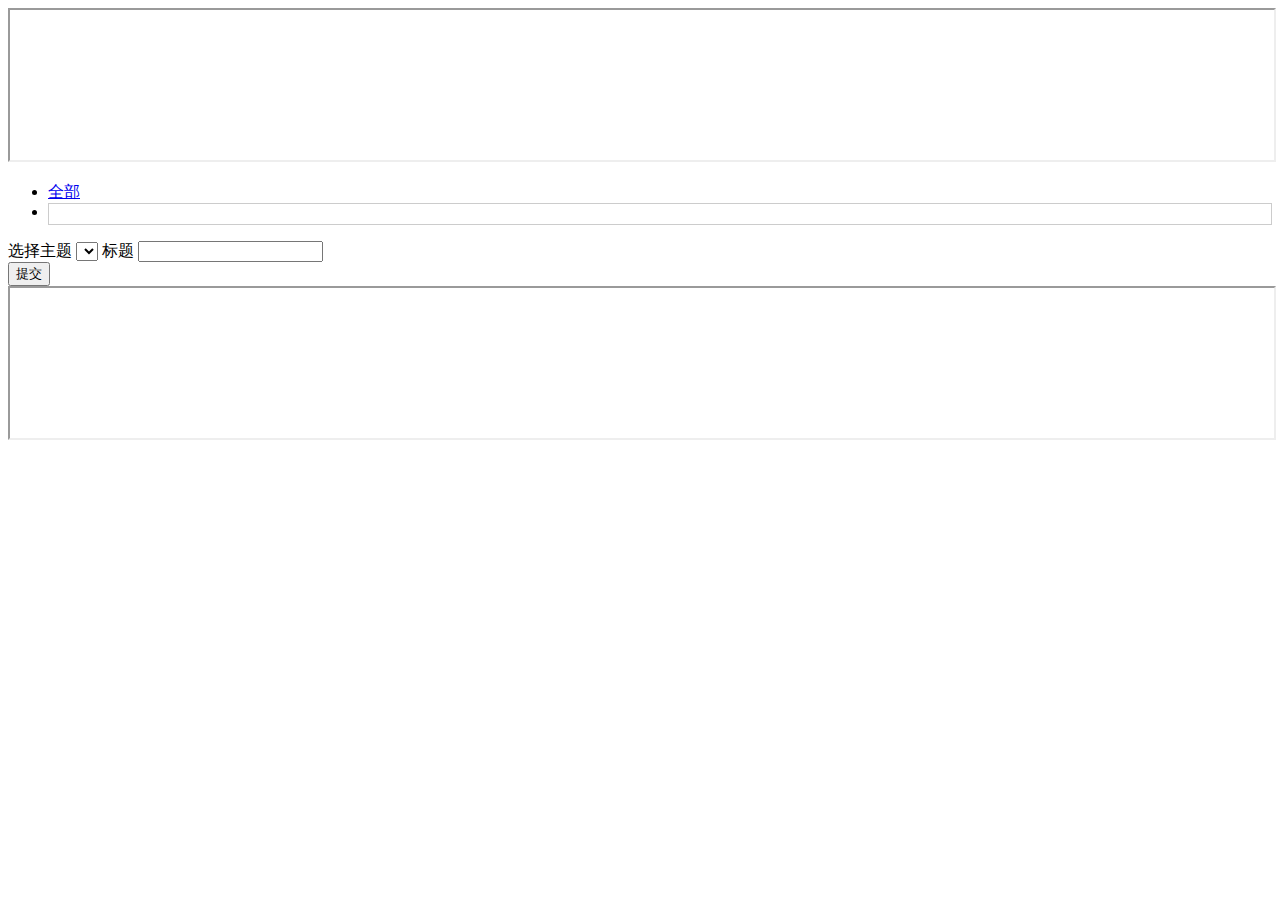
==== src/main/resources/templates/forum.html @ 145d2892 "bbs论坛" ====
<!DOCTYPE html>
<html lang="en" xmlns:th="http://www.thymeleaf.org">
<head>
    <meta charset="UTF-8">
    <meta http-equiv="X-UA-Compatible" content="IE=edge,chrome=1">
    <meta name="viewport" content="width=device-width, initial-scale=1.0">
    <title>23种Bootstrap导航菜单布局设计jQuery插件</title>
    <link th:href="@{/css/bootstrap.min.css}" rel="stylesheet">
    <link th:href="@{/css/bootstrapValidator.min.css}" rel="stylesheet" />
    <link th:href="@{/css/toastr.min.css}" rel="stylesheet" />
    <link th:href="@{/css/bootstrap-editable.css}" rel="stylesheet" />
    <link th:href="@{/css/bootstrap-table.min.css}" rel="stylesheet" />
    <link rel="shortcut icon" href="#" />
<style>
    .pipe{
        margin: 0 5px;
        color: #CCC;
    }
    .cate_h {
        padding: 0 10px;
        height: 31px;
        border-top: 1px solid #FFF;
        border-bottom: 1px solid #C2D5E3;
        border-left: 1px solid #CCC;
        border-right: 1px solid #CCC;
        background: #F2F2F2;
        line-height: 31px;
        white-space: nowrap;
        overflow: hidden;
    }
    .lis a{
        position: relative;
        display: block;
        padding: 10px 15px;
        border:1px solid #CCCCCC;
    }
</style>
</head>
<body id="home">
<iframe  th:replace="header.html" width="100%" rameborder="0" scrolling="auto"></iframe>

<div class="container">

    <div class="panel panel-default">
        <div class="panel-body">
            <ul class="nav nav-pills" role="tablist" id="cslist">
                <li role="presentation"><a href="#">全部</a></li>
                <li role="presentation" th:each="csl:${categorysecondList}" class="lis" th:id="${csl.csid}">
                    <a th:href="${csl.csid}" >
                        <span th:text="${csl.csname}"></span>
                        <span class="badge" th:text="${csl.postNum}"></span>
                    </a>
                </li>
            </ul>
        </div>
    </div>

    <table id="table"></table>

    <div class="panel panel-default">
        <div class="panel-body">
            <form role="form">
                <div class="form-group">
                    <div class="form-inline">
                        <label for="theme" >选择主题</label>
                        <select id="theme" class="form-control" name="theme">
                            <option th:each="t:${categorysecondList}" th:value="${t.csid}">
                                <span  th:text="${t.csname}"></span>
                            </option>
                        </select>

                        <label for="inputfile">标题</label>
                        <input type="text" id="inputfile" class="form-control">
                        <input type="hidden" name="selectedCsid" id="selectedCsid" th:value="${selectedCsid}">
                    </div>
                    <div>

                    </div>
                </div>
                <div class="form-group">
                    <div id="editor">

                    </div>
                </div>
                <button type="submit" class="btn btn-primary">提交</button>
            </form>
        </div>
    </div>

</div>
<iframe  th:replace="footer.html" width="100%" rameborder="0" scrolling="auto"></iframe>
<script type="text/javascript" th:src="@{/js/jquery-3.5.1-min.js}"></script>
<script type="text/javascript" th:src="@{/js/bootstrap.min.js}"></script>
<script type="text/javascript" th:src="@{/js/bootstrapValidator.min.js}"></script>
<script type="text/javascript" th:src="@{/js/bootstrap-editable.min.js}"></script>
<script type="text/javascript" th:src="@{/js/bootstrap-table.min.js}"></script>
<script type="text/javascript" th:src="@{/js/bootstrap-table-zh-CN.min.js}"></script>
<script type="text/javascript" th:src="@{/js/bootstrap-table-editable.min.js}"></script>
<script type="text/javascript" th:src="@{/js/toastr.min.js}"></script>
<script>
    let $table;
    let selectedCsid = $('#selectedCsid').val();
    if(selectedCsid !=null){
        InitMainTable (selectedCsid);
    }

    $("#cslist li").each(function(index){
        $(this).click(function(){
            $(this).addClass("active");
            InitMainTable (selectedCsid);
        })
    })
    toastr.options.positionClass = 'toast-center-center';

    //初始化bootstrap-table的内容
    function InitMainTable (csid) {
        //记录页面bootstrap-table全局变量$table，方便应用
        let queryUrl = '/bbs/getPosts?csid=' + csid
        $table = $('#table').bootstrapTable({
            url: queryUrl,                      //请求后台的URL（*）
            method: 'GET',                      //请求方式（*）
            striped: true,                      //是否显示行间隔色
            cache: false,                       //是否使用缓存，默认为true，所以一般情况下需要设置一下这个属性（*）
            pagination: true,                   //是否显示分页（*）
            sortable: false,                     //是否启用排序
            sortOrder: "asc",                   //排序方式
            sidePagination: "server",           //分页方式：client客户端分页，server服务端分页（*）
            pageNumber: 1,                      //初始化加载第一页，默认第一页,并记录
            pageSize: 15,                     //每页的记录行数（*）
             pageList: [10, 25, 50, 100],        //可供选择的每页的行数（*）
            search: false,                      //是否显示表格搜索
            strictSearch: false,
            showColumns: false,                  //是否显示所有的列（选择显示的列）
            showRefresh: false,                  //是否显示刷新按钮
            minimumCountColumns: 2,             //最少允许的列数
            clickToSelect: true,                //是否启用点击选中行
            uniqueId: "ID",                     //每一行的唯一标识，一般为主键列
            showToggle: false,                   //是否显示详细视图和列表视图的切换按钮
            cardView: false,                    //是否显示详细视图
            detailView: false,                  //是否显示父子表
            //得到查询的参数
            queryParams : function (params) {
                //这里的键的名字和控制器的变量名必须一致，这边改动，控制器也需要改成一样的
                let temp = {
                    rows: params.limit,                         //页面大小
                    page: (params.offset / params.limit) + 1,   //页码
                    sort: params.sort,      //排序列名
                    sortOrder: params.order //排位命令（desc，asc）
                };
                return temp;
            },

            columns: [ {
                field: 'title',
                title: '标题'
            }, {
                field: 'userId',
                title: '作者',
            }, {
                field: 'numReply',
                title: '回复',
            }, {
                field: 'numRead',
                title: '浏览'
            }, {
                field: 'publishTime',
                title: '时间'
            } ],
            onLoadSuccess: function () {
            },
            onLoadError: function () {
                toastr.error("数据加载失败！");
            },
            onDblClickRow: function (row, $element) {
                let id = row.ID;
                EditViewById(id, 'view');
            },
            rowStyle: function (row, index) { //设置行的特殊样式
                //这里有5个取值颜色['active', 'success', 'info', 'warning', 'danger'];
                let strclass = "";
                if (index == 0) {
                    strclass = "warning";
                }
                return { classes: strclass }
            }
        });
    };

    let rows = $table.bootstrapTable('getSelections');
    if (rows.length > 0) {
        ID = rows[0].ID;
    }


    //连接字段格式化
    function linkFormatter(value, row, index) {
        return "<a href='" + value + "' title='单击打开连接' target='_blank'>" + value + "</a>";
    }
    //Email字段格式化
    function emailFormatter(value, row, index) {
        return "<a href='mailto:" + value + "' title='单击打开连接'>" + value + "</a>";
    }
    //性别字段格式化
    function sexFormatter(value) {
        if (value == "女") { color = 'Red'; }
        else if (value == "男") { color = 'Green'; }
        else { color = 'Yellow'; }

        return '<div  style="color: ' + color + '">' + value + '</div>';
    }
    //实现删除数据的方法
    function Delete() {
        let ids = "";//得到用户选择的数据的ID
        let rows = $table.bootstrapTable('getSelections');
        for (var i = 0; i < rows.length; i++) {
            ids += rows[i].ID + ',';
        }
        ids = ids.substring(0, ids.length - 1);
        DeleteByIds(ids);
    }
    function addStudent(){
        $("#studentModalLabel").text("新舔学生");
        $('#addStudent').modal();
    }
    //编辑
    function EditViewById(){
        $("#myModalLabel").text("编辑");
        $('#myModal').modal();
    }
    //实现删除数据的方法
    function DeleteByIds() {
        toastr.warning('只能选择一行进行编辑');

    }


</script>
</body>
</html>
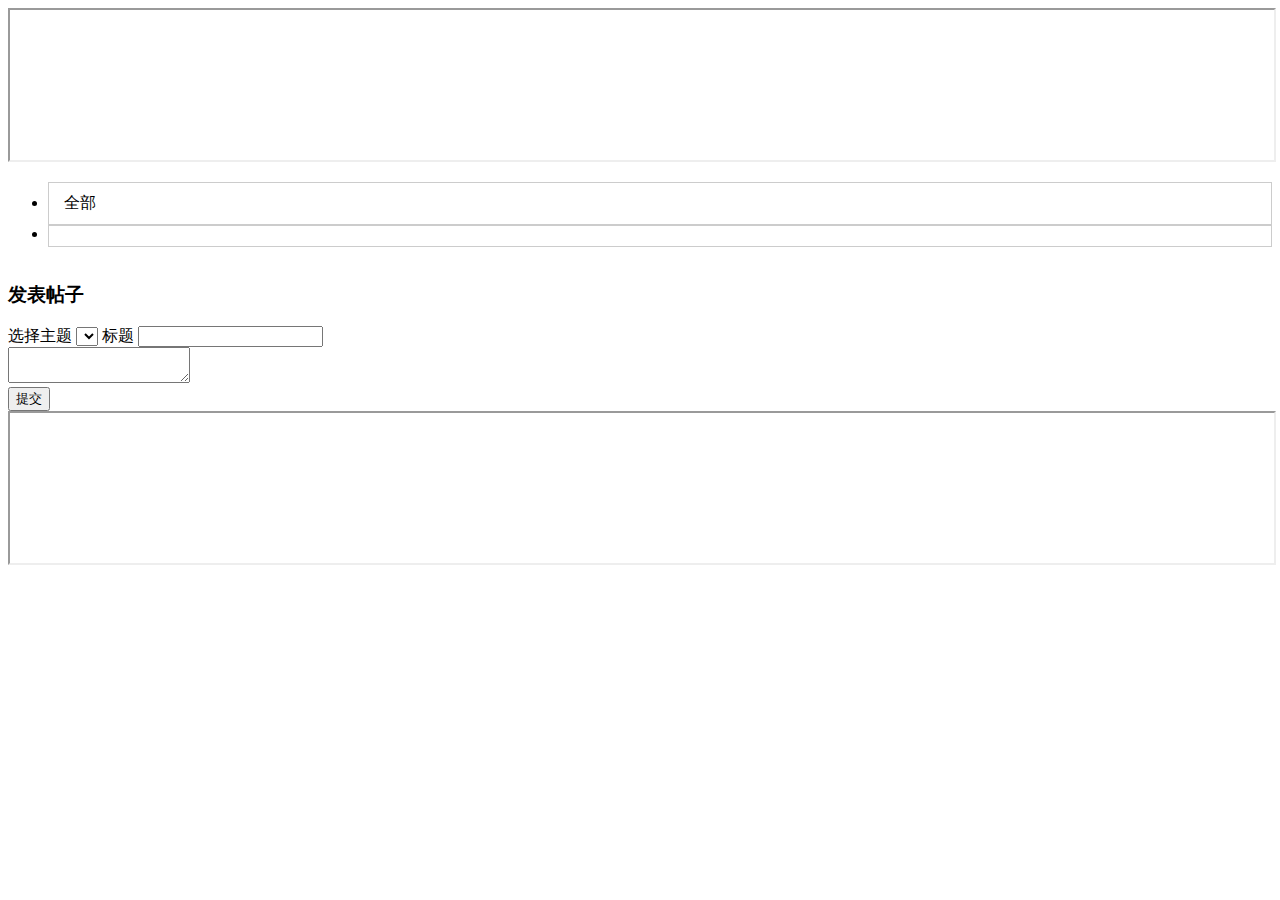
==== commit 5c88a473: "bbs论坛" ====
--- a/src/main/resources/templates/forum.html
+++ b/src/main/resources/templates/forum.html
@@ -8,9 +8,10 @@
     <title>23种Bootstrap导航菜单布局设计jQuery插件</title>
     <link th:href="@{/css/bootstrap.min.css}" rel="stylesheet">
     <link th:href="@{/css/bootstrapValidator.min.css}" rel="stylesheet" />
-    <link th:href="@{/css/toastr.min.css}" rel="stylesheet" />
-    <link th:href="@{/css/bootstrap-editable.css}" rel="stylesheet" />
+    <link th:href="@{/css/toastr.min.css}" rel="stylesheet"/>
+    <link th:href="@{/css/bootstrap-editable.css}" rel="stylesheet"/>
     <link th:href="@{/css/bootstrap-table.min.css}" rel="stylesheet" />
+    <link th:href="@{/css/summernote.min.css}" rel="stylesheet" />
     <link rel="shortcut icon" href="#" />
 <style>
     .pipe{
@@ -29,7 +30,7 @@
         white-space: nowrap;
         overflow: hidden;
     }
-    .lis a{
+    .lis a,.allC a{
         position: relative;
         display: block;
         padding: 10px 15px;
@@ -45,9 +46,9 @@
     <div class="panel panel-default">
         <div class="panel-body">
             <ul class="nav nav-pills" role="tablist" id="cslist">
-                <li role="presentation"><a href="#">全部</a></li>
+                <li role="presentation" class="allC"><a>全部</a></li>
                 <li role="presentation" th:each="csl:${categorysecondList}" class="lis" th:id="${csl.csid}">
-                    <a th:href="${csl.csid}" >
+                    <a>
                         <span th:text="${csl.csname}"></span>
                         <span class="badge" th:text="${csl.postNum}"></span>
                     </a>
@@ -59,8 +60,13 @@
     <table id="table"></table>
 
     <div class="panel panel-default">
+        <div class="panel-heading">
+            <h3 class="panel-title">
+                发表帖子
+            </h3>
+        </div>
         <div class="panel-body">
-            <form role="form">
+            <form role="form" id="newPost">
                 <div class="form-group">
                     <div class="form-inline">
                         <label for="theme" >选择主题</label>
@@ -70,8 +76,9 @@
                             </option>
                         </select>
 
-                        <label for="inputfile">标题</label>
-                        <input type="text" id="inputfile" class="form-control">
+                        <label for="inputTitle">标题</label>
+                        <input type="text" id="inputTitle" name="inputTitle" class="form-control">
+                        <input type="hidden" name="selectedCid" id="selectedCid" th:value="${selectedCid}">
                         <input type="hidden" name="selectedCsid" id="selectedCsid" th:value="${selectedCsid}">
                     </div>
                     <div>
@@ -79,9 +86,7 @@
                     </div>
                 </div>
                 <div class="form-group">
-                    <div id="editor">
-
-                    </div>
+                    <textarea id="summernote" name="editordata"></textarea>
                 </div>
                 <button type="submit" class="btn btn-primary">提交</button>
             </form>
@@ -95,28 +100,142 @@
 <script type="text/javascript" th:src="@{/js/bootstrapValidator.min.js}"></script>
 <script type="text/javascript" th:src="@{/js/bootstrap-editable.min.js}"></script>
 <script type="text/javascript" th:src="@{/js/bootstrap-table.min.js}"></script>
-<script type="text/javascript" th:src="@{/js/bootstrap-table-zh-CN.min.js}"></script>
+<script type="text/javascript" th:src="@{/lang/bootstrap-table-zh-CN.min.js}"></script>
 <script type="text/javascript" th:src="@{/js/bootstrap-table-editable.min.js}"></script>
 <script type="text/javascript" th:src="@{/js/toastr.min.js}"></script>
+<script type="text/javascript" th:src="@{/js/summernote.min.js}"></script>
+<script type="text/javascript" th:src="@{/lang/summernote-zh-CN.min.js}"></script>
 <script>
+    $(document).ready(function() {
     let $table;
+    let selectedCid = $('#selectedCid').val();
     let selectedCsid = $('#selectedCsid').val();
-    if(selectedCsid !=null){
-        InitMainTable (selectedCsid);
-    }
+    toastr.options.positionClass = 'toast-center-center';
+
+    if(selectedCsid == null || selectedCsid == ''){
+        InitMainTable (selectedCid,0);
+        $('.allC').addClass("active");
+    }else{
+        InitMainTable (0,selectedCsid);
+        $('.allC').addClass("active");
+    }
+
+    //初始化summernote富文本编辑器
+    $('#summernote').summernote({
+        height: 300,                 // set editor height
+        lang : 'zh-CN',
+        minHeight: null,             // set minimum height of editor
+        maxHeight: null             // set maximum height of editor
+    });
+
+        //表单校验
+        $('#newPost').bootstrapValidator({
+            message: 'This value is not valid',
+            //提供输入验证图标提示
+            feedbackIcons: {
+                valid: 'glyphicon glyphicon-ok',
+                invalid: 'glyphicon glyphicon-remove',
+                validating: 'glyphicon glyphicon-refresh'
+            },
+            fields: {
+                theme: {
+                    message: '请选择主题',
+                    validators: {
+                        notEmpty: {
+                            message: '请选择主题'
+                        }
+
+                    }
+                },
+                inputTitle: {
+                    validators: {
+                        notEmpty: {
+                            message: '请输入标题'
+                        },
+                        stringLength: {
+                            min: 6,
+                            max: 18,
+                            message: '密码长度必须在6到12位之间'
+                        }
+                    }
+                },
+                summernote: {
+                    validators: {
+                        notEmpty: {
+                            message: '验证码不能为空'
+                        },
+                        stringLength: {
+                            min: 4,
+                            max: 4,
+                            message: '验证码长度必须为4位'
+                        },
+                        regexp: {
+                            regexp: /^[a-zA-Z0-9]+$/,
+                            message: '验证码只能包含大写、小写、数字'
+                        }
+                    }
+                }
+            }
+        })
+            .on('success.form.bv', function(e) {//点击提交之后
+                e.preventDefault();
+                let $form = $(e.target);
+                let bv = $form.data('bootstrapValidator');
+                // Use Ajax to submit form data 提交至form标签中的action，result自定义
+                $.post($form.attr('action'), $form.serialize(), function(result) {
+                    //恢复submit按钮disable状态。
+                    $('#loginForm').bootstrapValidator('disableSubmitButtons', false);
+
+                    let errMessage = 'success';
+                    switch(result.msg) {
+                        case 'null':
+                            errMessage = "登录失败，请检查是否正确输入字段!";
+                            break;
+                        case 'codeNull':
+                            errMessage = "验证码已失效，请重新输入!";
+                            break;
+                        case 'login':
+                            errMessage = "登录失败，用户名或密码错误!"
+                            break;
+                        case 'notMatch':
+                            errMessage = "验证码错误，请重新输入!"
+                            break;
+                    }
+                    if(errMessage == 'success'){
+                        window.location.href="studentList";
+                    }else{
+                        //弹出错误提示的登录框
+                        toastr.error(errMessage);
+                        refresh_kaptcha();
+                    }
+
+                });
+            });
 
     $("#cslist li").each(function(index){
         $(this).click(function(){
-            $(this).addClass("active");
-            InitMainTable (selectedCsid);
+            var csid = $(this).attr('id');
+            if(csid ==null || csid ==0){
+                refreshTable (selectedCid,0);
+            }else{
+                refreshTable (0,csid);
+            }
+            $(this).addClass("active")
+            .siblings().removeClass('active')//去除其他项的高亮形式
+            .end();
         })
     })
-    toastr.options.positionClass = 'toast-center-center';
-
+
+    //刷新table
+    function refreshTable(cid,csid){
+        $table.bootstrapTable('refresh', {
+            url: '/bbs/getPosts?cid=' + cid + '&csid=' + csid
+        });
+    }
     //初始化bootstrap-table的内容
-    function InitMainTable (csid) {
+    function InitMainTable (cid,csid) {
         //记录页面bootstrap-table全局变量$table，方便应用
-        let queryUrl = '/bbs/getPosts?csid=' + csid
+        let queryUrl = '/bbs/getPosts?cid=' + cid + '&csid=' + csid
         $table = $('#table').bootstrapTable({
             url: queryUrl,                      //请求后台的URL（*）
             method: 'GET',                      //请求方式（*）
@@ -164,7 +283,7 @@
                 field: 'numRead',
                 title: '浏览'
             }, {
-                field: 'publishTime',
+                field: 'lastReply',
                 title: '时间'
             } ],
             onLoadSuccess: function () {
@@ -191,7 +310,7 @@
     if (rows.length > 0) {
         ID = rows[0].ID;
     }
-
+    });
 
     //连接字段格式化
     function linkFormatter(value, row, index) {
@@ -231,10 +350,7 @@
     //实现删除数据的方法
     function DeleteByIds() {
         toastr.warning('只能选择一行进行编辑');
-
-    }
-
-
+    }
 </script>
 </body>
 </html>